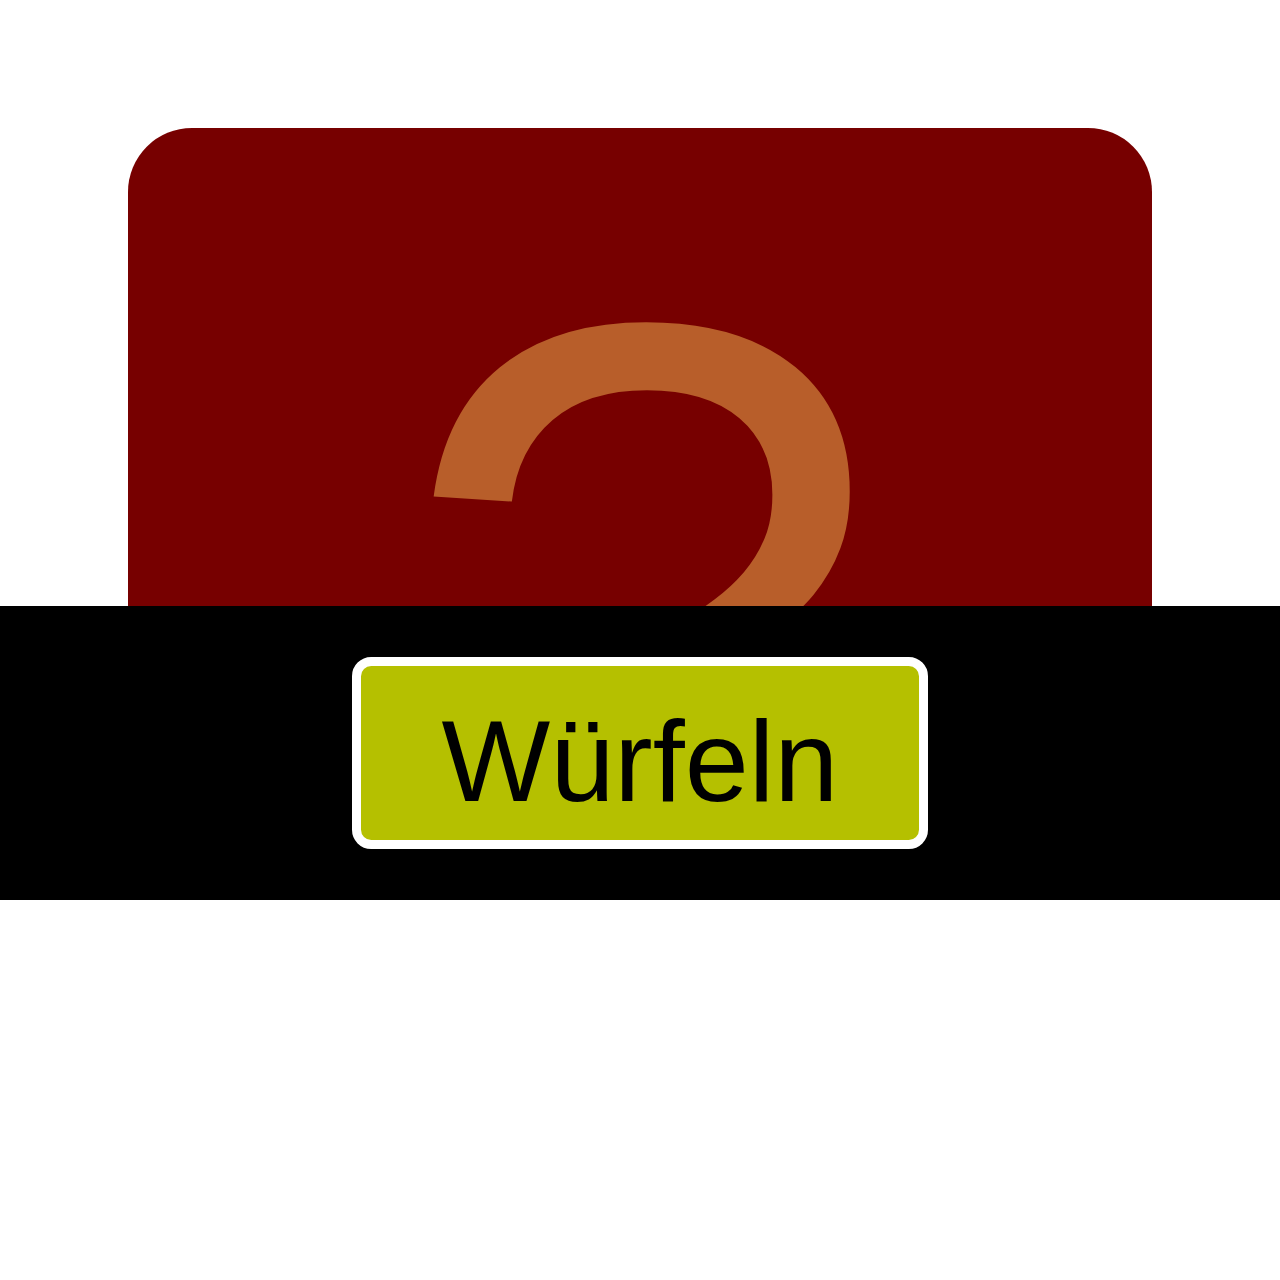
==== Vorlage/wuerfel.html @ 395149e9 "Add files via upload" ====
<!DOCTYPE html>

<html>

	<head>
		<title>Würfeln</title>
		<meta charset="utf-8">
		<link rel="stylesheet" href="css/style.css">
		<script type="text/javascript"  src="js/wuerfel.js"></script>
	</head>

	<!-- Führe Funktion 'init()' aus, wenn body geladen ist -->
	<body onload="init()">

		<div id="main-content">
			<div class="dice" id="dice">?</div>
		</div>

		<div id="controls">
			<div class="rollButton" id="rollButton">Würfeln</div>
		</div>

	</body>
	
</html>
---- Vorlage/css/style.css ----
/* Allgemeine Style-Einstellungen (HTML, Body) */
html,body{
  font-family: Arial, Helvetica, sans-serif;
  position: fixed;
  width: 100%;
  height: 100%;
  overflow: hidden;
  margin:0;
  padding:0;
  background: #ffffff;
  color: #000000;
  font-size:20px;
  text-align: center;
}

a {
  color: #000000;
  text-decoration: none;
}


/* Startseite */
.option-button{
  width: 60vw;
  margin: 42vh 20vw;
  padding: 2vw 0;
  border: 0.75vw solid #000000;
  box-sizing: border-box;
  border-radius: 1.5vw;
  font-size: 4vw;
}

.option-button:active{
  background: #000000;
  color:#ffffff;
}


/* Seiteninhalt */
#main-content{
  position: relative;
  float: left;
  clear: left;
  width: 100vw;
  height: 100vh;
  margin: 0;
}


/* Würfel-Style */
.dice{
  display:inline-block;
  width: 80vw;
  height: 80vw;
  margin: 10vw;
  box-sizing: border-box;
  border:0;
  border-radius: 5vw;
  background:#770000;
  color:#B85E2A;
  font-size: 68vw;
}


/* Würfelbutton (unten) */
#controls{
  position: absolute;
  bottom: 0;
  width: 100vw;
  height:auto;
  margin: 0;
  padding: 4vw 0;
  background: #000000;
}

.rollButton{
  float: left;
  width:45vw;
  height:15vw;
  margin: 0 27.5vw;
  padding-top: 3vw;
  background: #B5C000;
  border: 0.75vw solid #ffffff;
  box-sizing: border-box;
  border-radius: 1.5vw;
  font-size:9vw;
  line-height: 9vw;
}
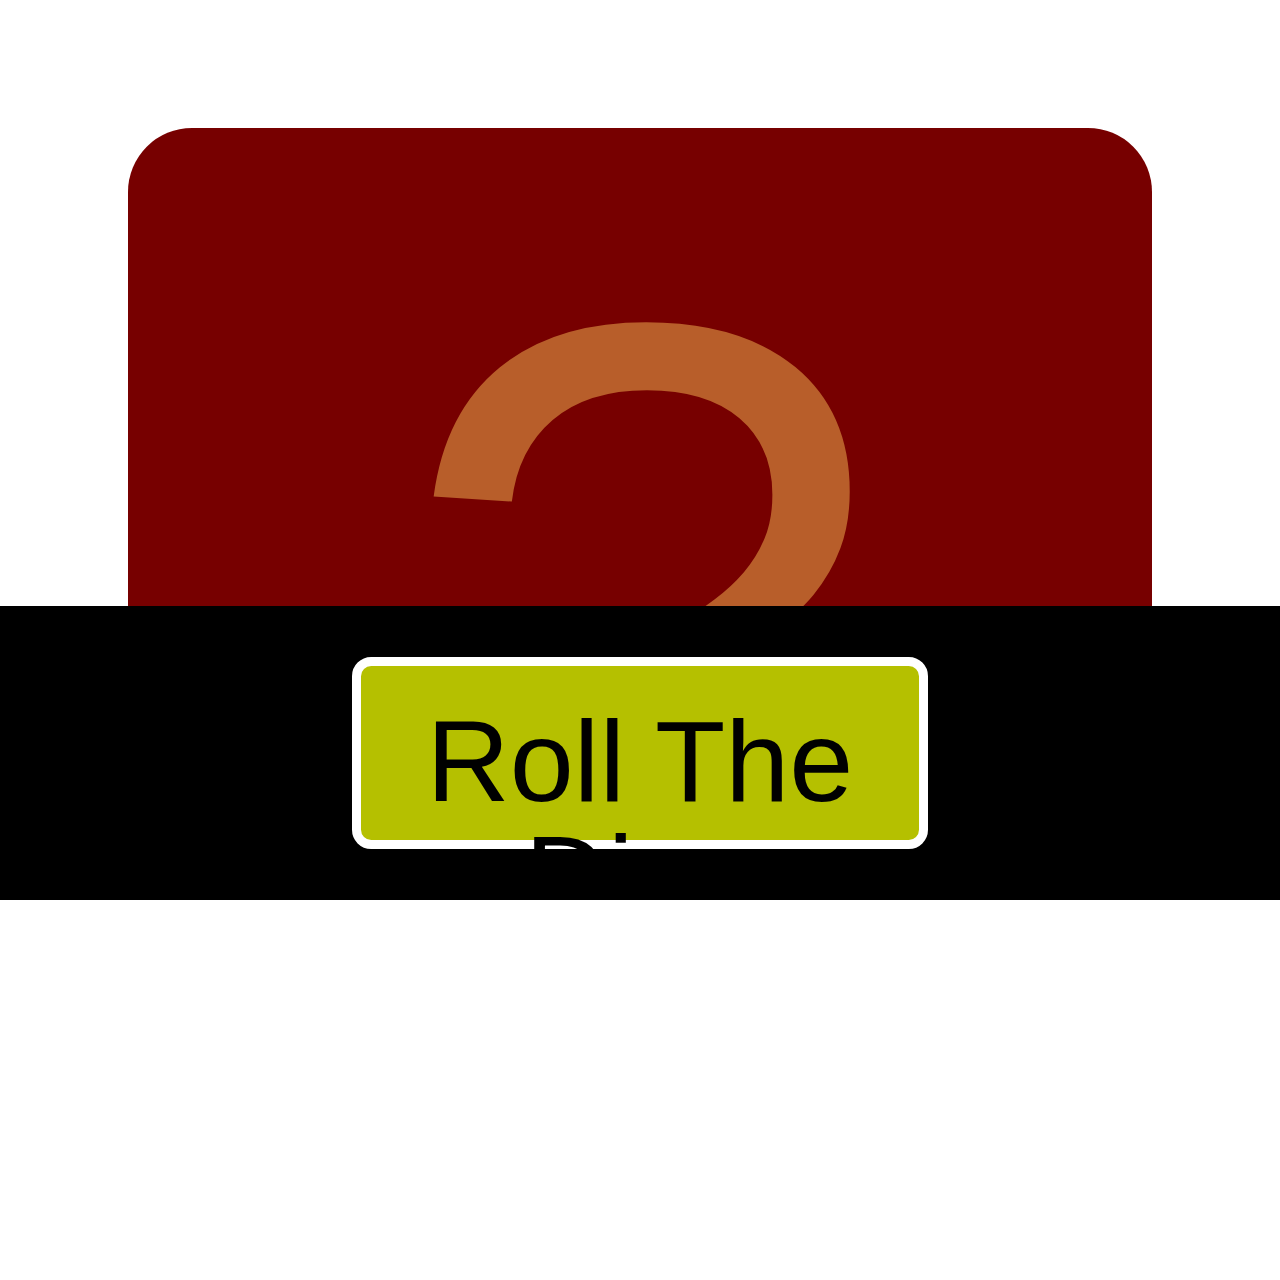
==== commit 66dec82d: "Update wuerfel.html" ====
--- a/Vorlage/wuerfel.html
+++ b/Vorlage/wuerfel.html
@@ -17,7 +17,7 @@
 		</div>
 
 		<div id="controls">
-			<div class="rollButton" id="rollButton">Würfeln</div>
+			<div class="rollButton" id="rollButton">Roll The Dice</div>
 		</div>
 
 	</body>
